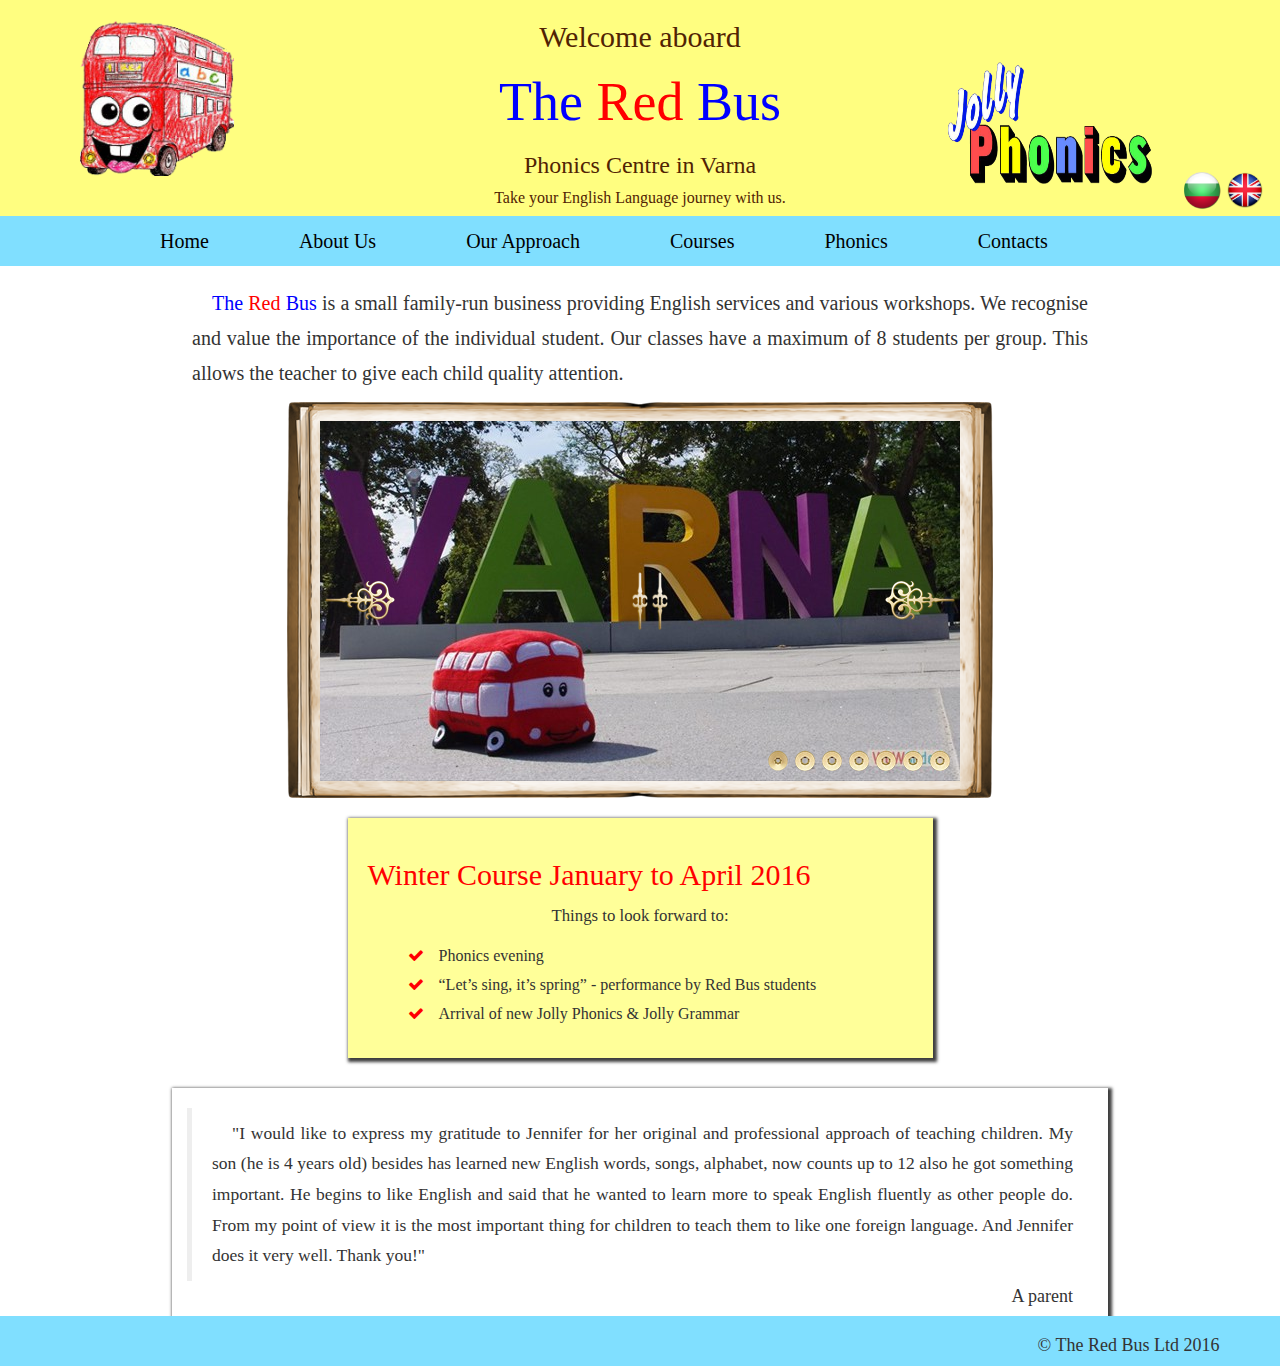
==== index.html @ 52528436 "first push" ====
<!DOCTYPE html>
<html lang="en">
<head>
    <title>The Red Bus</title>
    <meta charset="utf-8">
    <meta name="generator"  content="Serif WebPlus X7 (15,0,4,38)">
    <meta name="viewport" content="width=device-width, initial-scale=1, maximum-scale=1,user-scalable=no">
    <meta name="description" content="The red bus -varna - english phonics centre for teaching young children">
    <meta name="keywords" content="english, language, education, varna, craft, music, singing, child, young learners, phonics, art, варна, jennifer">
    <!-- Latest compiled and minified CSS -->
    <link rel="stylesheet" href="http://maxcdn.bootstrapcdn.com/bootstrap/3.3.6/css/bootstrap.min.css">

    <!-- jQuery library -->
    <script src="https://ajax.googleapis.com/ajax/libs/jquery/1.12.0/jquery.min.js"></script>

    <!-- Latest compiled JavaScript -->
    <script src="http://maxcdn.bootstrapcdn.com/bootstrap/3.3.6/js/bootstrap.min.js"></script>
    <link rel="stylesheet" href="style/style.css" type="text/css">
    <link rel="stylesheet" href="style/responsiv.css" type="text/css">
    <link rel="stylesheet" href="http://cdnjs.cloudflare.com/ajax/libs/font-awesome/4.4.0/css/font-awesome.min.css">
    <!--script type="text/javascript" src="script/jquery.js"></script-->
    <script type="text/javascript">
        $(document).ready(function() {
            $("a.ActiveButton").bind
            ({ mousedown:function()
            {if ( $(this).attr('disabled') === undefined )
                $(this).addClass('Activated');
            },
                mouseleave:function()
            { if ( $(this).attr('disabled') === undefined )
             $(this).removeClass('Activated');},
                mouseup:function()
            { if ( $(this).attr('disabled') === undefined )
                $(this).removeClass('Activated');
            }});
        });
    </script>

    <script type="text/javascript" src="script/script.js"></script>

    <!--Favicon -->
    <link rel="shortcut icon" href="img/favicon.ico" type="image/x-icon">
    <link rel="icon" href="img/favicon.ico" type="image/x-icon">


	<!-- Start WOWSlider.com HEAD section --> <!-- add to the <head> of your page -->
	<link rel="stylesheet" type="text/css" href="engine0/style.css" />
	<!--script type="text/javascript" src="engine0/jquery.js"></script-->
	<!-- End WOWSlider.com HEAD section --></head>  
<body>
<div class="wrapper">
<!-- Header - including Logo pics, Greating and Flags -->

<header id="headerHome">
	<div class="container-fluid">
		<div class="row">
		    <h2>Welcome aboard</h2>
		    <h1>The <span>Red</span> Bus</h1>
		    <h3>Phonics Centre in Varna</h3>
		    <h5>Take your English Language journey with us.</h5>
    	</div>
    </div>
<!-- Logo img -->
	<div class="container">
		<div class="row">
			<div id="placeForPic1 col-lg-12">
			   <a href="index.html"> <img id="redBus" class="img-responsive" src="img/theredbuscopy.png" alt="A red bus" /></a>
			</div>
		</div>
	</div>
	
<!-- Flags -->
	<div class="container">
		<div class="row">
			<div id="icons" class="col-lg-12 text-right">
				<a href="indexbg.html">	<img src="img/BulgariaFlag.png" alt="a bulgarian flag" /></a>
				<a href="index.html"> <img src="img/UKFlag.png" alt="an UK flag" /></a>
			</div>
		</div>
	</div>	
	
<!-- Phoncis img -->	
	<div class="container">
		<div class="row">
		<div id="placeForPic2" class="container">
		    <img id="phonics" class="img-responsive" src="img/jp.png" />
		 </div>
		</div>
	</div>
</header>

<!-- Navigation menu -->
<nav class="navbar navbar-default navbar-shrink" >
    <div class="container">
        <div class="navbar-header">
            <button type="button" class="navbar-toggle" data-toggle="collapse" data-target="#navBar">
                <span class="icon-bar"></span>
                <span class="icon-bar"></span>
                <span class="icon-bar"></span>
            </button>
        </div>
        <div class="collapse navbar-collapse" id="navBar">
            <ul class="nav navbar-nav navbar-center">
                <li><a href="index.html">Home</a></li>
                <li><a href="About%20Us.html">About Us</a></li>
                <li><a href="Our%20approach.html">Our Approach</a></li>
                <li><a href="Courses.html">Courses</a></li>
                <li><a href="Phonics.html">Phonics</a></li>
                <li><a href="Contact.html">Contacts</a></li>
            </ul>
        </div>	
    </div>	
</nav>

<!-- Main Section including info about The red bus, gallery, info for upcoming semester, (FB plugin), letter from parent -->
<section id="main" role="main">

<!-- Info about RB -->
    <div class="container">
        <div class="row">
            <div class="col-lg-12" id="information">
                    <p><span class="blue">The</span> <span class="red">Red</span> <span class="blue">Bus</span> is a small family-run business providing English services and various workshops.
                We recognise and value the importance of the individual student. Our classes have a maximum of 8 students per group.
                This allows the teacher to give each child quality attention.</p>
	
                </div>
	<!-- Start WOWSlider.com BODY section --> <!-- add to the <body> of your page -->
	<div id="wowslider-container0">
	<div class="ws_images"><ul>
		<li><img src="data0/images/img1.jpg" alt="" title="" id="wows0_0"/></li>
		<li><img src="data0/images/img2.jpg" alt="" title="" id="wows0_1"/></li>
		<li><img src="data0/images/img3.jpg" alt="" title="" id="wows0_2"/></li>
		<li><img src="data0/images/img4.jpg" alt="" title="" id="wows0_3"/></li>
		<li><img src="data0/images/img5.jpg" alt="" title="" id="wows0_4"/></li>
		<li><a href="http://wowslider.com/vi"><img src="data0/images/img7.jpg" alt="cssslider" title="" id="wows0_5"/></a></li>
		<li><img src="data0/images/img8.jpg" alt="" title="" id="wows0_6"/></li>
	</ul></div>
	<div class="ws_bullets"><div>
		<a href="#" title=""><span><img src="data0/tooltips/img1.jpg" alt=""/>1</span></a>
		<a href="#" title=""><span><img src="data0/tooltips/img2.jpg" alt=""/>2</span></a>
		<a href="#" title=""><span><img src="data0/tooltips/img3.jpg" alt=""/>3</span></a>
		<a href="#" title=""><span><img src="data0/tooltips/img4.jpg" alt=""/>4</span></a>
		<a href="#" title=""><span><img src="data0/tooltips/img5.jpg" alt=""/>5</span></a>
		<a href="#" title=""><span><img src="data0/tooltips/img7.jpg" alt=""/>6</span></a>
		<a href="#" title=""><span><img src="data0/tooltips/img8.jpg" alt=""/>7</span></a>
	</div></div><div class="ws_script" style="position:absolute;left:-99%"><a href="http://wowslider.net">wowslider.net</a> by WOWSlider.com v8.6</div>
	<div class="ws_shadow"></div>
	</div>	
	<script type="text/javascript" src="engine0/wowslider.js"></script>
	<script type="text/javascript" src="engine0/script.js"></script>
	<!-- End WOWSlider.com BODY section -->
	
	<!-- Course info -->
            <div class="col-lg-12 col-md-12 col-sm-12 col-xsm-12 " id="courseInfo">
  	                <h2>Winter Course January to April 2016</h2>
	              <!--  <p>Registration Week 11th to 15th January (11.00 - 18.00)</p> -->  
	                <p>Things to look forward to:</p>
	                <ul>
	                    <li class="list">Phonics evening</li>
	                    <li class="list">“Let’s sing, it’s spring” - performance by Red Bus students</li>
	                    <li class="list">Arrival of new Jolly Phonics & Jolly Grammar</li>
	                </ul>
                </div>

<!-- Letter -->
            <div class="col-lg-12" id="letter">               
                    <blockquote>"I would like to express my gratitude to Jennifer for her original and professional approach of teaching children. My son (he is 4 years old) besides has learned new English words, songs, alphabet, now counts up to 12 also he got something important. He begins to like English and said that he wanted to learn more to speak English fluently as other people do. From my point of view it is the most important thing for children to teach them to like one foreign language. And Jennifer does it very well. Thank you!"</blockquote>
                    <p id="quote">A parent</p>            
           </div>        
       </div>
    </div>
</section>
</div>
<footer>
 <p> © The Red Bus Ltd 2016</p>
</footer>

</body>
</html>
<!--Developed by Vanina Dzhuteva-->
---- style/style.css ----
body
{
    width: 100%;
    height: 100%;
    overflow-x: hidden;
    font-family: "Comic Sans MS", cursive; !important;
    line-height: 1.75;
}

/*Header*/

header
{
    width: 100%;
    background-color:  #fffe80;
    text-align: center;
}

header h1
{
    font-size: 54px;
    color: #0000ff;
}

header h2, h3, h5
{
    color: #512303;
}

header span
{
  color:   #ff0000;
}


#redBus
{
    position: absolute;
    top: 2rem;
    left: 8rem;
    cursor: pointer;
    width: 12%;
}

#redBus:hover
{
    -o-transform: rotate(-20deg);;
    -ms-transform: rotate(-20deg); /* IE 9 */
    -webkit-transform: rotate(-20deg); /* Safari */
    transform: rotate(-20deg); /* Standard syntax */
}

#phonics
{
    position: absolute;
    top: 6%;
    right: 10%;
    width: 16%;
    height: 16%;
}

#phonics:hover
{
    -o-transform: rotate(20deg);;
    -ms-transform: rotate(20deg); /* IE 9 */
    -webkit-transform: rotate(20deg); /* Safari */
    transform: rotate(20deg); /* Standard syntax */
}

#headerHome h2
{
    -webkit-animation: zoom 2s 1 ease;
    -moz-animation:  zoom 2s 1 ease;
    -o-animation: zoom 2s 1 ease;
    animation: zoom 2s 1 ease;
}

@-webkit-keyframes zoom
{
    0% {
        opacity: 0;
        -webkit-transform: translateY(-215px);
    }
    100%
    {
        opacity: 1;
        -webkit-transform: translateY(0);
    }
}

#headerHome h1
{
    -webkit-animation: zoomTwo 3s 1 ease;
    -moz-animation:  zoomTwo 3s 1 ease;
    -o-animation: zoomTwo 3s 1 ease;
    animation: zoomTwo 3s 1 ease;
}

@-webkit-keyframes zoomTwo
{
    0% {
        opacity: 0;
        -webkit-transform: translateY(-555px);
    }
    100%
    {
        opacity: 1;
        -webkit-transform: translateY(0);
    }
}

#headerHome h3
{
    -webkit-animation: zoomThree 6s  1 ease;
    -moz-animation:  zoomThree 6s  1 ease;
    -o-animation: zoomThree 6s  1 ease;
    animation: zoomThree 6s  1 ease;
}

@-webkit-keyframes zoomThree
{
    0% {
        opacity: 0;
        -webkit-transform: translateY(255px);
    }
    100%
    {
        opacity: 1;
        -webkit-transform: translateY(0);
    }
}

#headerHome h5
{
    font-size: medium;
    -webkit-animation: zoomFour 6s 4s 1 ease;
    -moz-animation:  zoomFour 6s 1 ease;
    -o-animation: zoomFour 6s 1 ease;
    animation: zoomFour 6s 1 ease;
}

@-webkit-keyframes zoomFour
{
    0% {
        opacity: 0;
        -webkit-transform: translatey(285px);
    }
    100%
    {
        opacity: 1;
        -webkit-transform: translateY(0);
    }
}

/*Navigation Menu*/

.navbar
{
    margin-bottom: 0;
    border-radius:0;
}

.navbar-default
{
    border: 0;
    background-color: #80dfff;
    width: 100%;
    -webkit-transition: padding .3s;
    -moz-transition: padding .3s;
    transition: padding .3s;
}

.navbar-default .nav li
{
    border: 0;
}

.navbar-default .nav li a
{
    color: #000000;
    font-size: 2rem;
    padding-left: 7.5rem;
}

.navbar-default .nav a:hover
{
    text-decoration: underline;
}

.navbar-default .navbar-nav>.open>a, .navbar-default .navbar-nav>.open>a:focus, .navbar-default .navbar-nav>.open>a:hover
{
    background-color:  #00bfff;
    color: #ffffff;
}

#icons 
{
	position: absolute;
	top: 17rem;
	left: 0;
	right: 0;
}

#icons img:hover
{
	-ms-transform: scale(1.1,1.1);
	-webkit-transform: scale(1.1,1.1);
	transform: scale(1.1,1.1);
	cursor: pointer;
}

/*Content*/

    /*Home Section*/


#main
{
    position: relative;
    top: 20%;
    width: 100%;
    background-color:  #ffffff;
}


#main #information
{

    width: 80%;
    font-size: 2rem;
    padding: 2rem 2rem 2rem 2rem;
    text-indent: 2rem;
    text-align: justify;
    position: relative;
    left: 10%;
}

#main .blue
{
    color: #0000ff;
}

#main .red
{
    color: #ff0000;
}

#courseInfo
{
    background-color: #ffff99;
    position: relative;
    top: 2rem;
    left: 25%;
    width: 50%;
    padding: 2rem 2rem 2rem 2rem;
    box-shadow: 2px 2px 3px 2px #3f3f3f;
}

#courseInfo h2
{
    color: #ff0000;
}

#courseInfo p
{
    text-align: center;
    font-size: larger;
}

#courseInfo li
{
    font-size: medium;
    list-style-type: none;
}

.list:before {
    font-family: 'FontAwesome';
    content: '\f00c';
    margin-right: 15px;
    color: #ff0000;
}

#main #letter
{
    background-color: #ffffff;
    text-align: justify;
    text-indent: 2rem;
    padding-top: 2rem ;
    box-shadow: 2px 2px 3px 2px #3f3f3f;
    position: relative;
    top: 5rem;
    width: 80%;
    left: 10%;
}

blockquote
{
	margin: 0;
}

#letter #quote
{
    text-align: right;
    padding-right: 2rem;  
    font-size: large;
}

    /*About Us Section*/

#main #aboutUs
{
    padding: 2rem 2rem 2rem 2rem;
    font-size: 1.8rem;
    text-align: justify;
    text-indent: 2rem;
    width: 80%;
    position: relative;
    left: 9%;
}

#aboutUs img
{
    max-width: 30%;
    min-height: 40%;
    float: left;
    padding-right: 2rem;
}

#main #ourApprouch
{
    width: 80%;
    position: relative;
    left: 10%;
    padding: 2rem 2rem 2rem 2rem;
    font-size: 1.8rem;
    text-align: justify;
    text-indent: 2rem;
}

/*Courses*/

#courses
{
    text-align: center;
}

#courses p
{
    font-size: large;
}

#courses li
{
    list-style-type: none;
    font-size: medium;

}

.list2:before {
    font-family: 'FontAwesome';
    content: '\f00c';
    margin-right: 15px;
    color: #512303;
}

/*Table Calendars*/

#calendar
{
    padding-top: 4rem;
}

#calendar  p
{
	font-size: 1.9rem;
}

#calendar span
{
	padding-left: 30rem;
}

#calendar #february
{
	padding-left: 32rem;
}

#calendar #march
{
	padding-left: 30rem;
	position: relative;
	bottom: 24.2rem;
}

#calendar #april
{
	padding-left: 35rem;
	position: relative;
    bottom: 24.2rem;
}

#main table
{
    width: 30%;
    background-color: #ffffff;
    text-align: center;
}

 .week
{
    background-color:  #66d8ff;
}

 .regDays
 {
    background-color: #ffff99;
 }

 .courseStarts
 {
     background-color: #99ff99;
 }
 
 .courseEnds
 {
 	background-color:  #ff8080;
 }
 
 #tableOne
 {
	  position: relative;
	  left: 15%;
 }
 
 #tableTwo
 {
	 position: relative;
	 left: 50%;
	 bottom: 24.2rem;
 }
 
 #tableThree
 {
	 position: absolute;
	 bottom: 1rem;
	 left: 15%;
 }
 
 #tableFour
 {
	position: absolute;
	bottom:1rem;
	left: 50%;	
 }
 
  legend
 {
 	position: relative;
 	left: 1%;
 	top: 4rem;
 }
 
  ul li
 {
 	list-style-type: none;
 	
 }
 
 #regDay
 {
 	width: 2rem;
 	height: 2rem;
 	background-color: #ffff99;
 }

 #startCourse
 {
 	width: 2rem;
 	height: 2rem;
 	background-color: #99ff99;
 }
 
 #endCourse
 {
 	width: 2rem;
 	height: 2rem;
 	background-color: #ff8080;
 }
 
 
 #phonicsInfo
 {
 
     position: relative;
     width: 90%;
    left: 3%;
    
 }

 #phonicsInfo h2
 {
     text-align: center;
     padding-bottom: 3rem;
 }

 #phonicsInfo p
 {
     text-align: justify;
     text-indent: 2rem;
     font-size: large;
 }

#phonicsInfo ol{
    font-size: large;
}

#googleCalendar
{
	position: relative;
	left: 40%;
}

/*Contact Section*/

#contacts
{
	text-align: center;
	
}

#contacts h1
{
	padding-bottom: 2rem;
}

#details
{
	border: 3px solid black;
	width: 40%;
	border-radius: 8px;
	position: relative;
	left: 30%;
	padding-top: 1rem;
	padding-bottom: 1rem;
}

#contacts p
{
	font-size: large;	
}

.fb-page
{
	position: relative;
	top: 5rem;
}

#main #buttons
{
	text-align: center;
}

/*Footer*/

footer
{
    background-color: #80dfff;
    height: 50px;
    position: relative;
    top: 10rem;
    padding-top: 2rem;
    text-align: center;
    font-size: large;
    padding:  14px ;
}

footer p
{
    margin: 0;
}

* {
margin: 0;
}
html, body {
height: 100%;
}
.wrapper {
min-height: 100%;
height: auto !important;
height: 100%;
margin: 0 auto -4em;
}
---- style/responsiv.css ----
/* Responsiv Course Info */ /* Responsiv nav menu */

@media only screen and (max-width: 1199px)
{
	#courseInfo 
{
    left: 20%;
    width: 60%;
}
.navbar-default .nav li a 
	{   
    	padding-left: 5rem;
	}
	
	#redBus
	{
		top: 3rem;
	}

#calendar span 
{
    padding-left: 25rem;
}


#calendar #february {
    padding-left: 24rem;
}

#calendar #march {
    padding-left: 26rem;
}

#calendar #april {
    padding-left: 28rem;

}

}

@media only screen and (max-width: 991px)
{
	.navbar-default .nav li a 
	{   
    	padding-left: 1rem;
	}
	
	/* Responsiv Course Info */

	#courseInfo 
	{
	    left: 10%;
	    width: 80%;
	}
	
	#main #information
	{
		left: 0;
	    width: 100%;
	}
	
	#redBus
	{
		top: 4rem;
		width: 15%;
	}
	
	#details 
{
    width: 60%;
    left: 20%;
}

#tableOne {
    left: 10%;
}

#tableTwo {
    left: 52%;
}

#tableThree {
    left: 12%;
}

#tableFour {
    left: 52%;
}

#calendar span {
    padding-left: 17rem;
}

#calendar #february {
    padding-left: 20rem;
}

#calendar #march {
    padding-left: 20rem;
}

#calendar #april {
    padding-left: 22rem;
}

}

@media only screen and (max-width: 840px)
{
header	h1
	{
		font-size: 50px;
	}
	
	#redBus
	{
		top: 4rem;
		width: 15%;
		left: 5rem;
	}
	
	#phonics 
{
    position: absolute;
    top: 8%;
    right: 5%;
    width: 20%;
    height: 16%;
}
}

@media only screen and (max-width: 767px)
{
#icons {
    position: absolute;
    top: 0rem;
    /* bottom: 5rem; */
    left: 0;
    right: 0;
    z-index: 111;
    text-align: center;
    /* width: 40%; */
}

header h1
{
	position: relative;
	top: 1rem;
}

h2
{
	position: relative;
	top: 2rem;
}

#navBar
{
	position: relative;
	top: 2rem;
}

#main #aboutUs 
{
    width: 90%;
    left: 5%;
}

#tableTwo {
    bottom: 23.8rem;
}

.navbar-default .nav li a 
{
	padding-bottom: 2rem;
}
}

@media only screen and (max-width: 750px)
{
	#calendar span {
    padding-left: 15rem;
}

#calendar #february {
    padding-left: 18rem;
}

#calendar #march {
    padding-left: 17rem;
}

#calendar #april {
    padding-left: 20rem;
}
}

@media only screen and (max-width: 735px)
{
	
#redBus 
{
    top: 4rem;
    width: 18%;
    left: 2rem;
}
	
	#phonics 
{
    position: absolute;
    top: 8%;
    right: 1%;
    width: 24%;
    height: 16%;
}
}


@media only screen and (max-width: 716px)
{
#courseInfo 
	{
	    left: 5%;
	    width: 90%;
	}
}

@media only screen and (max-width: 670px)
{
	
	#redBus 
	{
		display: none;
	}
	
	#phonics 
	{
		display: none;
	}	
	
	#details 
	{
    width: 80%;
    left: 10%;
}

#main table {
    width: 25%;
    background-color: #ffffff;
    text-align: center;
}

#tableOne {
    left: 5%;
}

#calendar span {
    padding-left: 12rem;
}

#tableThree {
    left: 7%;
}

#calendar #march {
    padding-left: 14rem;
}
}

@media only screen and (max-width: 638px)
{
#courseInfo 
	{
	    left: 0;
	    width: 100%;
	}
	
	#main #letter 
	{
    width: 100%;
    left: 0;
}

#main #ourApprouch 
{
    width: 100%;
    left: 0;
    padding: 2rem 2rem 2rem 2rem;
}
}

@media only screen and (max-width: 612px)
{
	#main table {
    width: 100%;
}

#tableOne {
    left: 0;
}

#tableTwo {
    left: 0;
    bottom: 0;
    top: 4rem;
}

 #tableThree
 {
	 position: relative;
	 bottom: 1rem;
	 left: 0;
	 top: 3rem;
 }
 
 #tableFour
 {
	position: relative;
	bottom: 0;
	left: 0;	
	top: 6rem;
 }

#calendar p span
{
	position: relative;
	left: 4rem;
	padding: 0;
}

#calendar #february
{
	position: relative;
	top: 28rem;
	padding: 0;
	left: -4rem;
}

#calendar #march {
   position: relative;
   padding: 0;
   top: 4rem;
   left: 5rem;
}

#calendar #april {
   position: relative;
   padding: 0;
   top: 30rem;
   left: 0;
}

 legend
 {
 	top: 7rem;
 }
}

@media only screen and (max-width: 576px)
{
#courseInfo h2
 {
    font-size: 27px;
    text-align: center;
}

	#details 
	{
    width: 100%;
    left: 0;
}

}

@media only screen and (max-width: 470px)
{
	.fb-page
	{
		width: 100%;
	}
}

@media only screen and (max-width: 450px)
{
	header h1
	{
		font-size: 45px;
	}
	
	#main #aboutUs 
{
    width: 100%;
    left: 0;
}
}

@media only screen and (max-width: 407px)
{
	#details 
{
	font-size: 15px   
}
}

@media only screen and (max-width: 347px)
{
	header h1
	{
		font-size: 40px;
	}
	
	#courseInfo h2
 {
    font-size: 24px;
    text-align: center;
}

	#contacts p
{
	font-size: 13px   
}

}

@media only screen and (max-width: 280px)
{
	header h1
	{
		font-size: 35px;
	}
}

@media only screen and (max-width: 249px)
{
	footer
	{
		padding: 10px;
	}
}

@media only screen and (max-height: 681px)
{
	footer
	{
		
	}
}
---- engine0/style.css ----
/*
 *	generated by WOW Slider 8.6
 *	template Book
 */
@import url(https://fonts.googleapis.com/css?family=Lobster&subset=latin,latin-ext,cyrillic);
#wowslider-container0 { 
	display: table;
	zoom: 1; 
	position: relative;
	width: 100%;
	max-width: 640px;
	max-height:360px;
	margin:19px auto 17px;
	z-index:90;
	text-align:left; /* reset align=center */
	font-size: 10px;
	text-shadow: none; /* fix some user styles */

	/* reset box-sizing (to boostrap friendly) */
	-webkit-box-sizing: content-box;
	-moz-box-sizing: content-box;
	box-sizing: content-box; 
}
* html #wowslider-container0{ width:640px }
#wowslider-container0 .ws_images ul{
	position:relative;
	width: 10000%; 
	height:100%;
	left:0;
	list-style:none;
	margin:0;
	padding:0;
	border-spacing:0;
	overflow: visible;
	/*table-layout:fixed;*/
}
#wowslider-container0 .ws_images ul li{
	position: relative;
	width:1%;
	height:100%;
	line-height:0; /*opera*/
	overflow: hidden;
	float:left;
	/*font-size:0;*/
	padding:0 0 0 0 !important;
	margin:0 0 0 0 !important;
}

#wowslider-container0 .ws_images{
	position: relative;
	left:0;
	top:0;
	height:100%;
	max-height:360px;
	max-width: 640px;
	vertical-align: top;
	border:none;
	overflow: hidden;
}
#wowslider-container0 .ws_images ul a{
	width:100%;
	height:100%;
	max-height:360px;
	display:block;
	color:transparent;
}
#wowslider-container0 img{
	max-width: none !important;
}
#wowslider-container0 .ws_images .ws_list img,
#wowslider-container0 .ws_images > div > img{
	width:100%;
	border:none 0;
	max-width: none;
	padding:0;
	margin:0;
}
#wowslider-container0 .ws_images > div > img {
	max-height:360px;
}

#wowslider-container0 .ws_images iframe {
	position: absolute;
	z-index: -1;
}

#wowslider-container0 .ws-title > div {
	display: inline-block !important;
}

#wowslider-container0 a{ 
	text-decoration: none; 
	outline: none; 
	border: none; 
}

#wowslider-container0  .ws_bullets { 
	float: left;
	position:absolute;
	z-index:70;
}
#wowslider-container0  .ws_bullets div{
	position:relative;
	float:left;
	font-size: 0px;
}
/* compatibility with Joomla styles */
#wowslider-container0  .ws_bullets a {
	line-height: 0;
}

#wowslider-container0  .ws_script{
	display:none;
}
#wowslider-container0 sound, 
#wowslider-container0 object{
	position:absolute;
}

/* prevent some of users reset styles */
#wowslider-container0 .ws_effect {
	position: static;
	width: 100%;
	height: 100%;
}

#wowslider-container0 .ws_photoItem {
	border: 2em solid #fff;
	margin-left: -2em;
	margin-top: -2em;
}
#wowslider-container0 .ws_cube_side {
	background: #A6A5A9;
}


#wowslider-container0.ws_gestures {
	cursor: -webkit-grab;
	cursor: -moz-grab;
	cursor: url("[data-uri]"), move;
}
#wowslider-container0.ws_gestures.ws_grabbing {
	cursor: -webkit-grabbing;
	cursor: -moz-grabbing;
	cursor: url("[data-uri]"), move;
}

/* hide controls when video start play */
#wowslider-container0.ws_video_playing .ws_bullets,
#wowslider-container0.ws_video_playing .ws_fullscreen,
#wowslider-container0.ws_video_playing .ws_next,
#wowslider-container0.ws_video_playing .ws_prev {
	display: none;
}


/* youtube/vimeo buttons */
#wowslider-container0 .ws_video_btn {
	position: absolute;
	display: none;
	cursor: pointer;
	top: 0;
	left: 0;
	width: 100%;
	height: 100%;
	z-index: 55;
}
#wowslider-container0 .ws_video_btn.ws_youtube,
#wowslider-container0 .ws_video_btn.ws_vimeo {
	display: block;
}
#wowslider-container0 .ws_video_btn div {
	position: absolute;
	background-image: url(./playvideo.png);
	background-size: 200%;
	top: 50%;
	left: 50%;
	width: 7em;
	height: 5em;
	margin-left: -3.5em;
	margin-top: -2.5em;
}
#wowslider-container0 .ws_video_btn.ws_youtube div {
	background-position: 0 0;
}
#wowslider-container0 .ws_video_btn.ws_youtube:hover div {
	background-position: 100% 0;
}
#wowslider-container0 .ws_video_btn.ws_vimeo div {
	background-position: 0 100%;
}
#wowslider-container0 .ws_video_btn.ws_vimeo:hover div {
	background-position: 100% 100%;
}

#wowslider-container0 .ws_playpause.ws_hide {
	display: none !important;
}

#wowslider-container0  .ws_bullets { 
	padding: 5px; 
}
#wowslider-container0 .ws_bullets a { 
	width:20px;
	height:21px;
	background: url(./bullet.png) left top;
	float: left; 
	text-indent: -4000px; 
	position:relative;
	margin-left:7px;
	color:transparent;
}

#wowslider-container0 .ws_bullets a.ws_selbull, #wowslider-container0 .ws_bullets a:hover{
	background-position: 0 100%;
}
#wowslider-container0 a.ws_next, #wowslider-container0 a.ws_prev {
	background-size: 200%;
	position:absolute;
	top:50%;
	margin-top:-2em;
	z-index:60;
	height: 3.9em;
	width: 7em;
	background-image: url(./arrows.png);
}
#wowslider-container0 a.ws_next{
	background-position: 100% 0;
	right:0.5em;
}
#wowslider-container0 a.ws_prev {
	left:0.5em;
	background-position: 0 0; 
}

/*playpause*/
#wowslider-container0 .ws_playpause {
    width: 5.8em;
    height: 5.8em;
    position: absolute;
    top: 50%;
    left: 50%;
    margin-left: -1.9em;
    margin-top: -2.9em;
    z-index: 59;
	background-size: 100%;
}

#wowslider-container0 .ws_pause {
    background-image: url(./pause.png);
}

#wowslider-container0 .ws_play {
    background-image: url(./play.png);
}
/* bottom right */
#wowslider-container0  .ws_bullets {
    bottom: 5px;
	right:5px;
}

#wowslider-container0 .ws-title{
	position:absolute;
	display:block;
	font: 3em 'Lobster', Comic Sans MS, cursive;
	bottom: 1.2em;
	left: 0;
	margin-right: 0.4em; 
	color:#664b2b;
	z-index: 50;
	line-height: 1em;
}
#wowslider-container0 .ws-title div,#wowslider-container0 .ws-title span{
	display:inline-block;
	padding:0.3em;
	background:#e7d7c3;
	border-radius:0 0.25em 0.25em 0;
	-moz-border-radius:0 0.25em 0.25em 0;
	-webkit-border-radius:0 0.25em 0.25em 0;
	box-shadow: 0.1em 0 0.15em rgba(114, 82, 45, 0.6);
    -moz-box-shadow: 0.1em 0 0.15em rgba(114, 82, 45, 0.6);	
	-webkit-box-shadow: 0.1em 0 0.15em rgba(114, 82, 45, 0.6);	

}
#wowslider-container0 .ws-title div{
	font-family:"Palatino Linotype","Book Antiqua",Palatino,serif;
	line-height: 1.1em;
	color: #473520;
    display: block;
    font-size: 0.666em;
    margin-top: 0.4em;
}#wowslider-container0 .ws_images > ul{
	animation: wsBasic 48s infinite;
	-moz-animation: wsBasic 48s infinite;
	-webkit-animation: wsBasic 48s infinite;
}
@keyframes wsBasic{0%{left:-0%} 4.17%{left:-0%} 8.33%{left:-100%} 12.5%{left:-100%} 16.67%{left:-200%} 20.83%{left:-200%} 25%{left:-300%} 29.17%{left:-300%} 33.33%{left:-400%} 37.5%{left:-400%} 41.67%{left:-500%} 45.83%{left:-500%} 50%{left:-600%} 54.17%{left:-600%} 58.33%{left:-700%} 62.5%{left:-700%} 66.67%{left:-800%} 70.83%{left:-800%} 75%{left:-900%} 79.17%{left:-900%} 83.33%{left:-1000%} 87.5%{left:-1000%} 91.67%{left:-1100%} 95.83%{left:-1100%} }
@-moz-keyframes wsBasic{0%{left:-0%} 4.17%{left:-0%} 8.33%{left:-100%} 12.5%{left:-100%} 16.67%{left:-200%} 20.83%{left:-200%} 25%{left:-300%} 29.17%{left:-300%} 33.33%{left:-400%} 37.5%{left:-400%} 41.67%{left:-500%} 45.83%{left:-500%} 50%{left:-600%} 54.17%{left:-600%} 58.33%{left:-700%} 62.5%{left:-700%} 66.67%{left:-800%} 70.83%{left:-800%} 75%{left:-900%} 79.17%{left:-900%} 83.33%{left:-1000%} 87.5%{left:-1000%} 91.67%{left:-1100%} 95.83%{left:-1100%} }
@-webkit-keyframes wsBasic{0%{left:-0%} 4.17%{left:-0%} 8.33%{left:-100%} 12.5%{left:-100%} 16.67%{left:-200%} 20.83%{left:-200%} 25%{left:-300%} 29.17%{left:-300%} 33.33%{left:-400%} 37.5%{left:-400%} 41.67%{left:-500%} 45.83%{left:-500%} 50%{left:-600%} 54.17%{left:-600%} 58.33%{left:-700%} 62.5%{left:-700%} 66.67%{left:-800%} 70.83%{left:-800%} 75%{left:-900%} 79.17%{left:-900%} 83.33%{left:-1000%} 87.5%{left:-1000%} 91.67%{left:-1100%} 95.83%{left:-1100%} }

#wowslider-container0  .ws_shadow{
	background-image: url(./bg.png);
	background-repeat: no-repeat;
	background-size:100%;
	position:absolute;
	z-index: -1;
	left:-5.16%;
	top:-5.28%;
	width:110.31%;
	height:110%;
}
* html #wowslider-container0 .ws_shadow{/*ie6*/
	background:none;
	filter:progid:DXImageTransform.Microsoft.AlphaImageLoader( src='engine0/bg.png', sizingMethod='scale');
}
*+html #wowslider-container0 .ws_shadow{/*ie7*/
	background:none;
	filter:progid:DXImageTransform.Microsoft.AlphaImageLoader( src='engine0/bg.png', sizingMethod='scale');
}
#wowslider-container0 .ws_bullets  a img{
	text-indent:0;
	display:block;
	bottom:20px;
	left:-43px;
	visibility:hidden;
	position:absolute;
	box-shadow: 0 1px 3px rgba(46, 15, 0, 0.4);
    -moz-box-shadow: 0 1px 3px rgba(46, 15, 0, 0.4);	
	-webkit-box-shadow:0 1px 3px rgba(46, 15, 0, 0.4);
    border: 3px solid #edd8a3;
	border-radius:5px;
	-moz-border-radius:5px;
	-webkit-border-radius:5px;
	max-width:none;
}
#wowslider-container0 .ws_bullets a:hover img{
	visibility:visible;
}

#wowslider-container0 .ws_bulframe div div{
	height:48px;
	overflow:visible;
	position:relative;
}
#wowslider-container0 .ws_bulframe div {
	left:0;
	overflow:hidden;
	position:relative;
	width:85px;
	background-color:#edd8a3;
}
#wowslider-container0  .ws_bullets .ws_bulframe{
	display:none;
	bottom:24px;
	overflow:visible;
	position:absolute;
	cursor:pointer;
	box-shadow: 0 1px 3px rgba(46, 15, 0, 0.4);
    -moz-box-shadow: 0 1px 3px rgba(46, 15, 0, 0.4);	
	-webkit-box-shadow:0 1px 3px rgba(46, 15, 0, 0.4);
    border: 3px solid #edd8a3;
	border-radius:5px;
	-moz-border-radius:5px;
	-webkit-border-radius:5px;
}
#wowslider-container0 .ws_bulframe span{
	display:block;
	position:absolute;
	bottom:-8px;
	margin-left:-1px;
	left:43px;
	background:url(./triangle.png);
	width:15px;
	height:6px;
}#wowslider-container0 .ws_bulframe div div{
	height: auto;
}

@media all and (max-width:760px) {
	#wowslider-container0 .ws_fullscreen {
		display: block;
	}
}
@media all and (max-width:400px){
	#wowslider-container0 .ws_controls,
	#wowslider-container0 .ws_bullets,
	#wowslider-container0 .ws_thumbs{
		display: none
	}
}
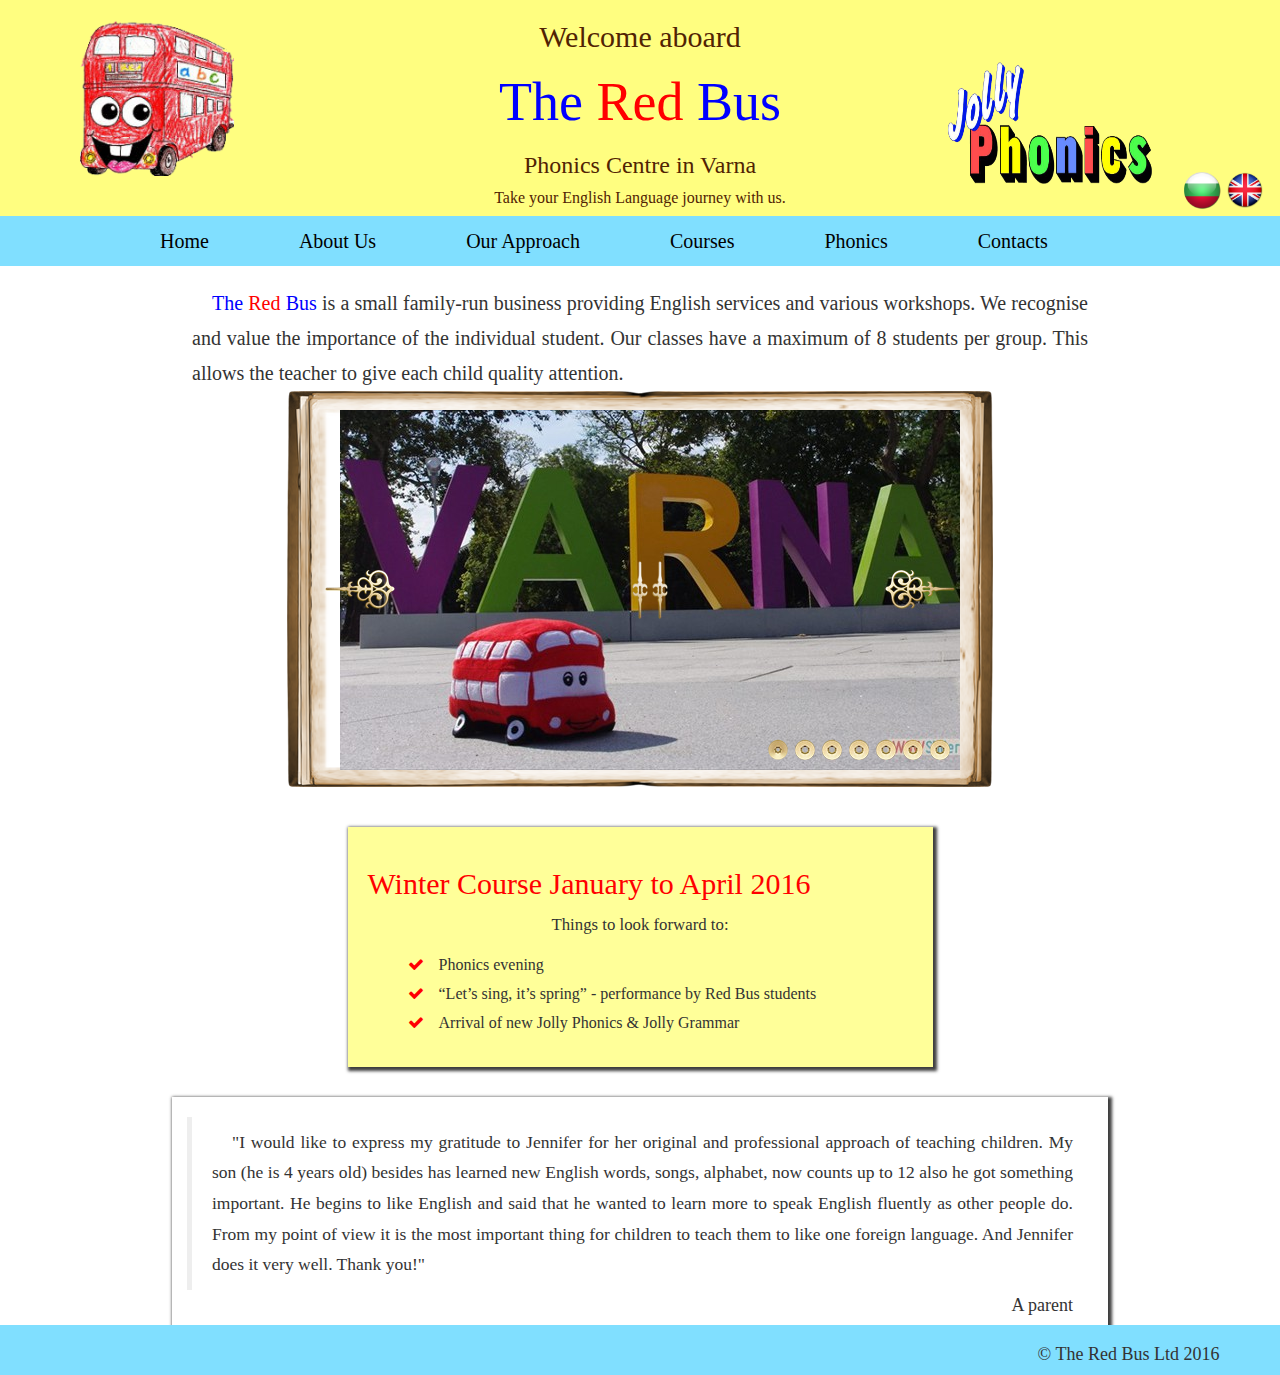
==== commit f1197927: "added gallery, fixed responsive gallery" ====
--- a/index.html
+++ b/index.html
@@ -123,7 +123,7 @@
                 We recognise and value the importance of the individual student. Our classes have a maximum of 8 students per group.
                 This allows the teacher to give each child quality attention.</p>
 	
-                </div>
+                
 	<!-- Start WOWSlider.com BODY section --> <!-- add to the <body> of your page -->
 	<div id="wowslider-container0">
 	<div class="ws_images"><ul>
@@ -149,7 +149,7 @@
 	<script type="text/javascript" src="engine0/wowslider.js"></script>
 	<script type="text/javascript" src="engine0/script.js"></script>
 	<!-- End WOWSlider.com BODY section -->
-	
+	</div>
 	<!-- Course info -->
             <div class="col-lg-12 col-md-12 col-sm-12 col-xsm-12 " id="courseInfo">
   	                <h2>Winter Course January to April 2016</h2>
--- a/style/style.css
+++ b/style/style.css
@@ -457,7 +457,13 @@
  {
  	position: relative;
  	left: 1%;
- 	top: 4rem;
+ 	top: 2rem;
+ }
+ 
+ legend ul
+ {
+ 	position: relative;
+ 	bottom: 2rem;
  }
  
   ul li
--- a/engine0/style.css
+++ b/engine0/style.css
@@ -290,13 +290,13 @@
     font-size: 0.666em;
     margin-top: 0.4em;
 }#wowslider-container0 .ws_images > ul{
-	animation: wsBasic 48s infinite;
-	-moz-animation: wsBasic 48s infinite;
-	-webkit-animation: wsBasic 48s infinite;
-}
-@keyframes wsBasic{0%{left:-0%} 4.17%{left:-0%} 8.33%{left:-100%} 12.5%{left:-100%} 16.67%{left:-200%} 20.83%{left:-200%} 25%{left:-300%} 29.17%{left:-300%} 33.33%{left:-400%} 37.5%{left:-400%} 41.67%{left:-500%} 45.83%{left:-500%} 50%{left:-600%} 54.17%{left:-600%} 58.33%{left:-700%} 62.5%{left:-700%} 66.67%{left:-800%} 70.83%{left:-800%} 75%{left:-900%} 79.17%{left:-900%} 83.33%{left:-1000%} 87.5%{left:-1000%} 91.67%{left:-1100%} 95.83%{left:-1100%} }
-@-moz-keyframes wsBasic{0%{left:-0%} 4.17%{left:-0%} 8.33%{left:-100%} 12.5%{left:-100%} 16.67%{left:-200%} 20.83%{left:-200%} 25%{left:-300%} 29.17%{left:-300%} 33.33%{left:-400%} 37.5%{left:-400%} 41.67%{left:-500%} 45.83%{left:-500%} 50%{left:-600%} 54.17%{left:-600%} 58.33%{left:-700%} 62.5%{left:-700%} 66.67%{left:-800%} 70.83%{left:-800%} 75%{left:-900%} 79.17%{left:-900%} 83.33%{left:-1000%} 87.5%{left:-1000%} 91.67%{left:-1100%} 95.83%{left:-1100%} }
-@-webkit-keyframes wsBasic{0%{left:-0%} 4.17%{left:-0%} 8.33%{left:-100%} 12.5%{left:-100%} 16.67%{left:-200%} 20.83%{left:-200%} 25%{left:-300%} 29.17%{left:-300%} 33.33%{left:-400%} 37.5%{left:-400%} 41.67%{left:-500%} 45.83%{left:-500%} 50%{left:-600%} 54.17%{left:-600%} 58.33%{left:-700%} 62.5%{left:-700%} 66.67%{left:-800%} 70.83%{left:-800%} 75%{left:-900%} 79.17%{left:-900%} 83.33%{left:-1000%} 87.5%{left:-1000%} 91.67%{left:-1100%} 95.83%{left:-1100%} }
+	animation: wsBasic 28s infinite;
+	-moz-animation: wsBasic 28s infinite;
+	-webkit-animation: wsBasic 28s infinite;
+}
+@keyframes wsBasic{0%{left:-0%} 7.14%{left:-0%} 14.29%{left:-100%} 21.43%{left:-100%} 28.57%{left:-200%} 35.71%{left:-200%} 42.86%{left:-300%} 50%{left:-300%} 57.14%{left:-400%} 64.29%{left:-400%} 71.43%{left:-500%} 78.57%{left:-500%} 85.71%{left:-600%} 92.86%{left:-600%} }
+@-moz-keyframes wsBasic{0%{left:-0%} 7.14%{left:-0%} 14.29%{left:-100%} 21.43%{left:-100%} 28.57%{left:-200%} 35.71%{left:-200%} 42.86%{left:-300%} 50%{left:-300%} 57.14%{left:-400%} 64.29%{left:-400%} 71.43%{left:-500%} 78.57%{left:-500%} 85.71%{left:-600%} 92.86%{left:-600%} }
+@-webkit-keyframes wsBasic{0%{left:-0%} 7.14%{left:-0%} 14.29%{left:-100%} 21.43%{left:-100%} 28.57%{left:-200%} 35.71%{left:-200%} 42.86%{left:-300%} 50%{left:-300%} 57.14%{left:-400%} 64.29%{left:-400%} 71.43%{left:-500%} 78.57%{left:-500%} 85.71%{left:-600%} 92.86%{left:-600%} }
 
 #wowslider-container0  .ws_shadow{
 	background-image: url(./bg.png);
